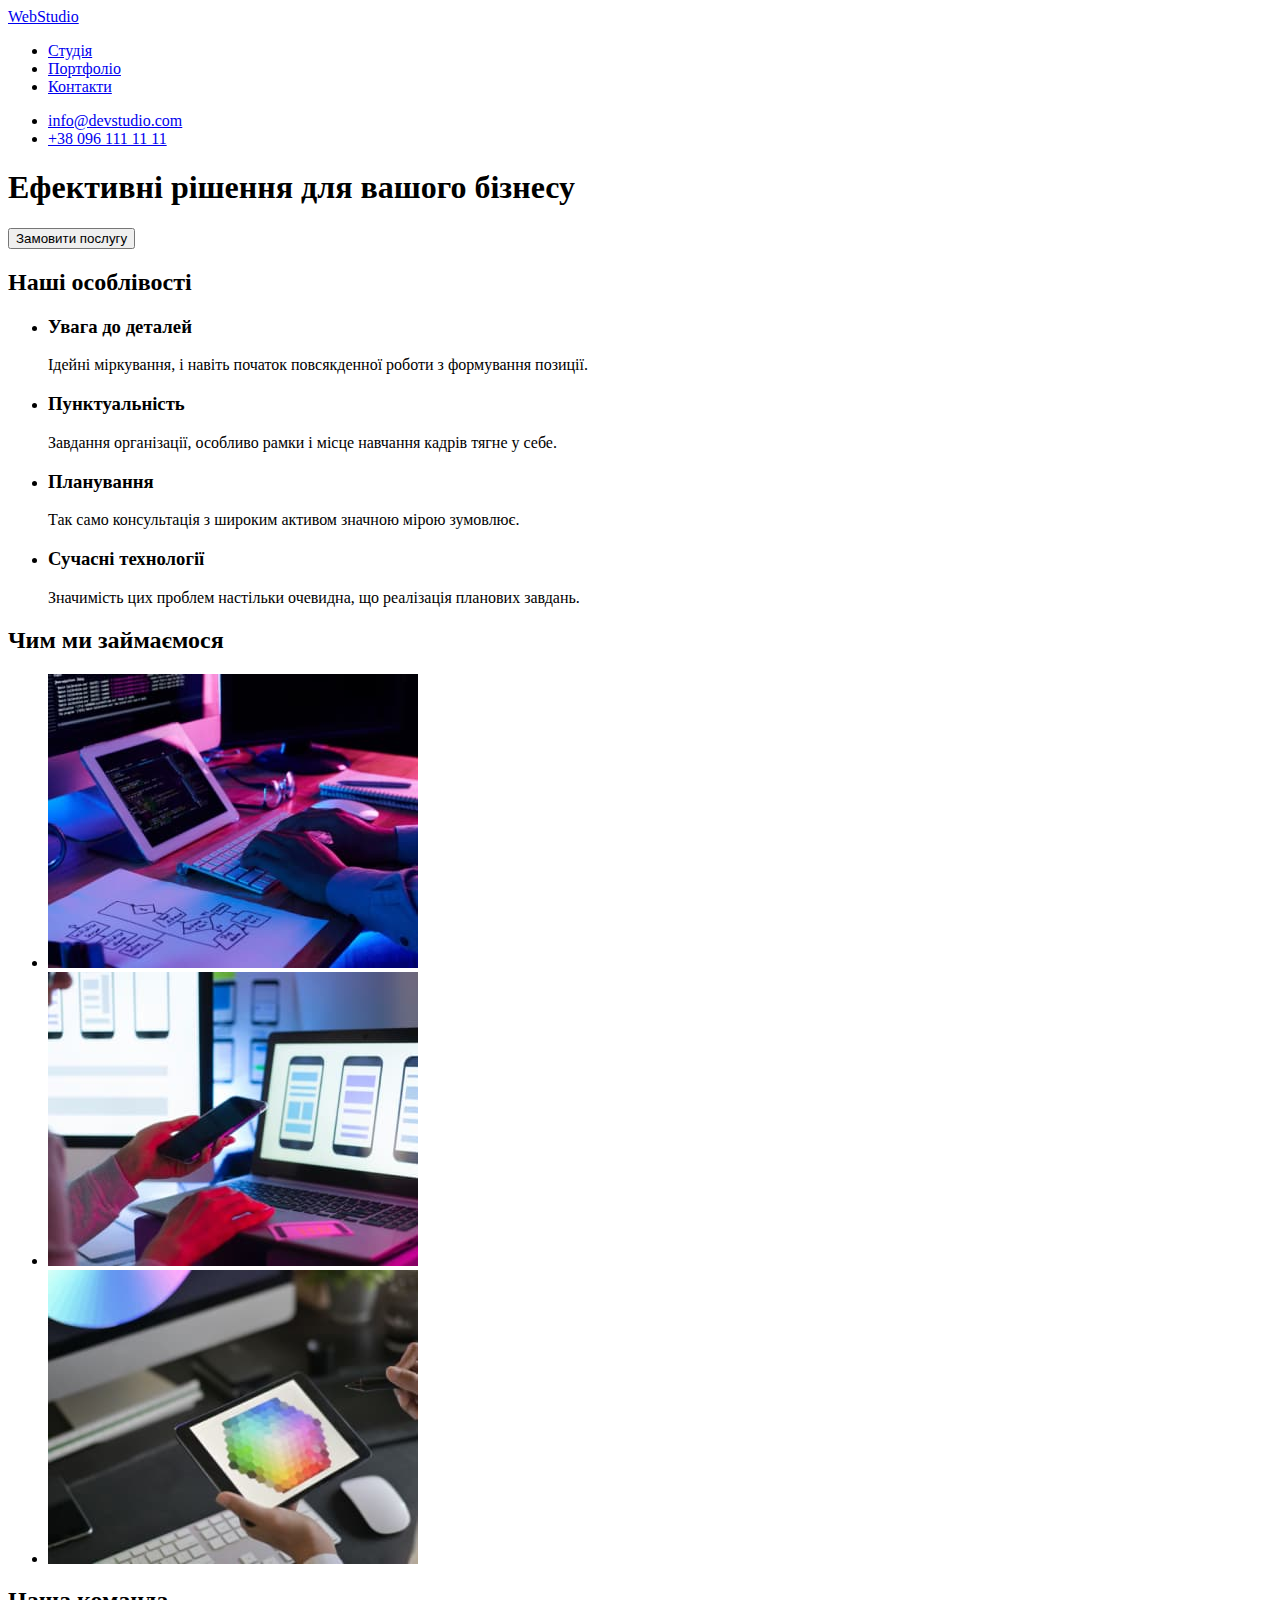
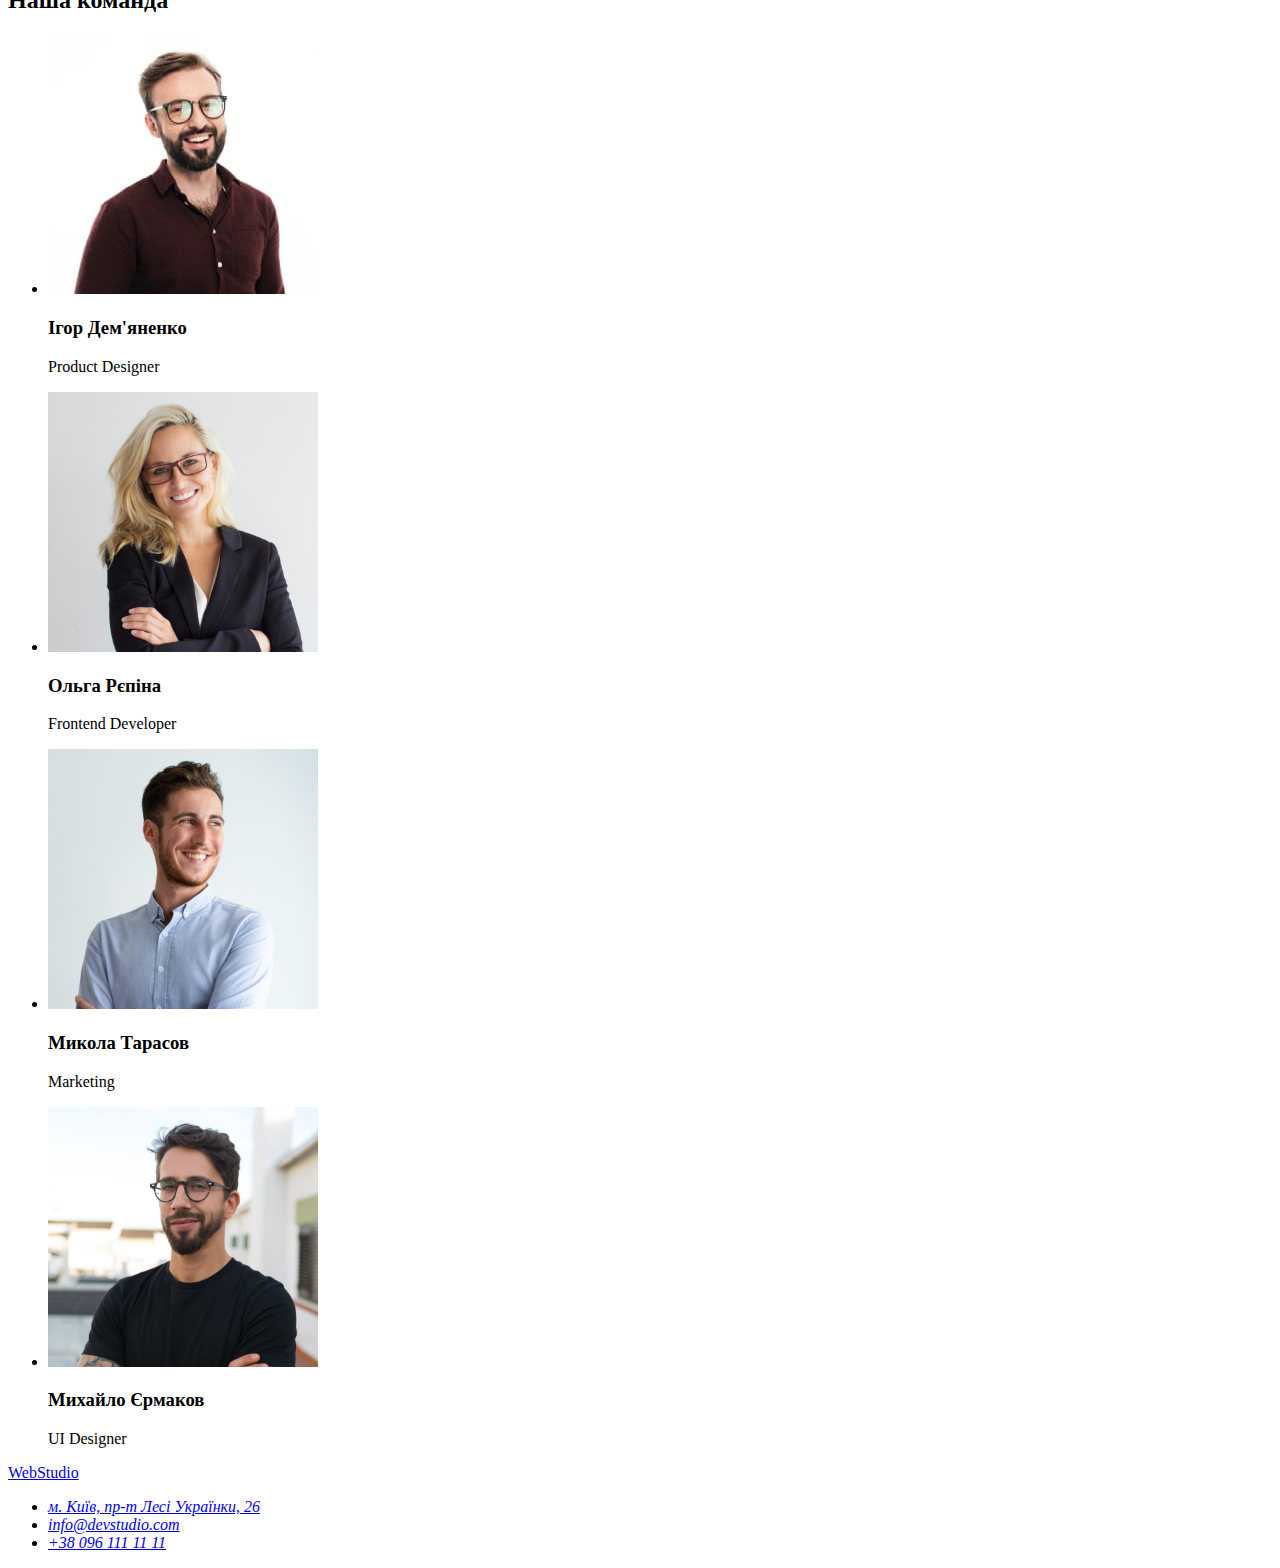
==== index.html @ 3c01150c "added css" ====
<!DOCTYPE html>
<html lang="uk">
  <head>
    <meta charset="UTF-8" />
    <meta http-equiv="X-UA-Compatible" content="IE=edge" />
    <meta name="viewport" content="width=device-width, initial-scale=1.0" />
    <title>Студія</title>
    <link rel="stylesheet" href="./css/styles.css" />
  </head>
  <body>
    <header>
      <nav>
        <a href="./index.html">WebStudio</a>
        <ul>
          <li><a href="./index.html">Студія</a></li>
          <li><a href="./portfolio.html">Портфоліо</a></li>
          <li><a href="#">Контакти</a></li>
        </ul>
      </nav>
      <ul>
        <li><a href="info@devstudio.com">info@devstudio.com</a></li>
        <li><a href="+380961111111">+38 096 111 11 11</a></li>
      </ul>
    </header>

    <main>
      <section>
        <h1>Ефективні рішення для вашого бізнесу</h1>
        <button type="button">Замовити послугу</button>
      </section>

      <section>
        <h2>Наші особлівості</h2>
        <ul>
          <li>
            <h3>Увага до деталей</h3>
            <p>Ідейні міркування, і навіть початок повсякденної роботи з формування позиції.</p>
          </li>
          <li>
            <h3>Пунктуальність</h3>
            <p>Завдання організації, особливо рамки і місце навчання кадрів тягне у себе.</p>
          </li>
          <li>
            <h3>Планування</h3>
            <p>Так само консультація з широким активом значною мірою зумовлює.</p>
          </li>
          <li>
            <h3>Сучасні технології</h3>
            <p>Значимість цих проблем настільки очевидна, що реалізація планових завдань.</p>
          </li>
        </ul>
      </section>

      <section>
        <h2>Чим ми займаємося</h2>
        <ul>
          <li><img src="./images/comp1.jpg" alt="фото з компом" width="370" /></li>
          <li><img src="./images/comp2.jpg" alt="фото з компом та мобілкою" width="370" /></li>
          <li><img src="./images/comp3.jpg" alt="фото з компом та планшетом" width="370" /></li>
        </ul>
      </section>

      <section>
        <h2>Наша команда</h2>
        <ul>
          <li>
            <img src="./images/team1.jpg" alt="Ігор Дем'яненко" width="270" />
            <h3>Ігор Дем'яненко</h3>
            <p>Product Designer</p>
          </li>
          <li>
            <img src="./images/team2.jpg" alt="Ольга Рєпіна" width="270" />
            <h3>Ольга Рєпіна</h3>
            <p>Frontend Developer</p>
          </li>
          <li>
            <img src="./images/team3.jpg" alt="Микола Тарасов" width="270" />
            <h3>Микола Тарасов</h3>
            <p>Marketing</p>
          </li>
          <li>
            <img src="./images/team4.jpg" alt="Михаїл Єрмаков" width="270" />
            <h3>Михайло Єрмаков</h3>
            <p>UI Designer</p>
          </li>
        </ul>
      </section>
    </main>

    <footer>
      <a href="./index.html">WebStudio</a>
      <address>
        <ul>
          <li>
            <a
              href="https://goo.gl/maps/CPtrU1FHBa2aNyZL9"
              target="_blank"
              rel="noopener noreferrer nofollow"
              >м. Київ, пр-т Лесі Українки, 26</a
            >
          </li>
          <li><a href="info@devstudio.com">info@devstudio.com</a></li>
          <li><a href="+380961111111">+38 096 111 11 11</a></li>
        </ul>
      </address>
    </footer>
  </body>
</html>
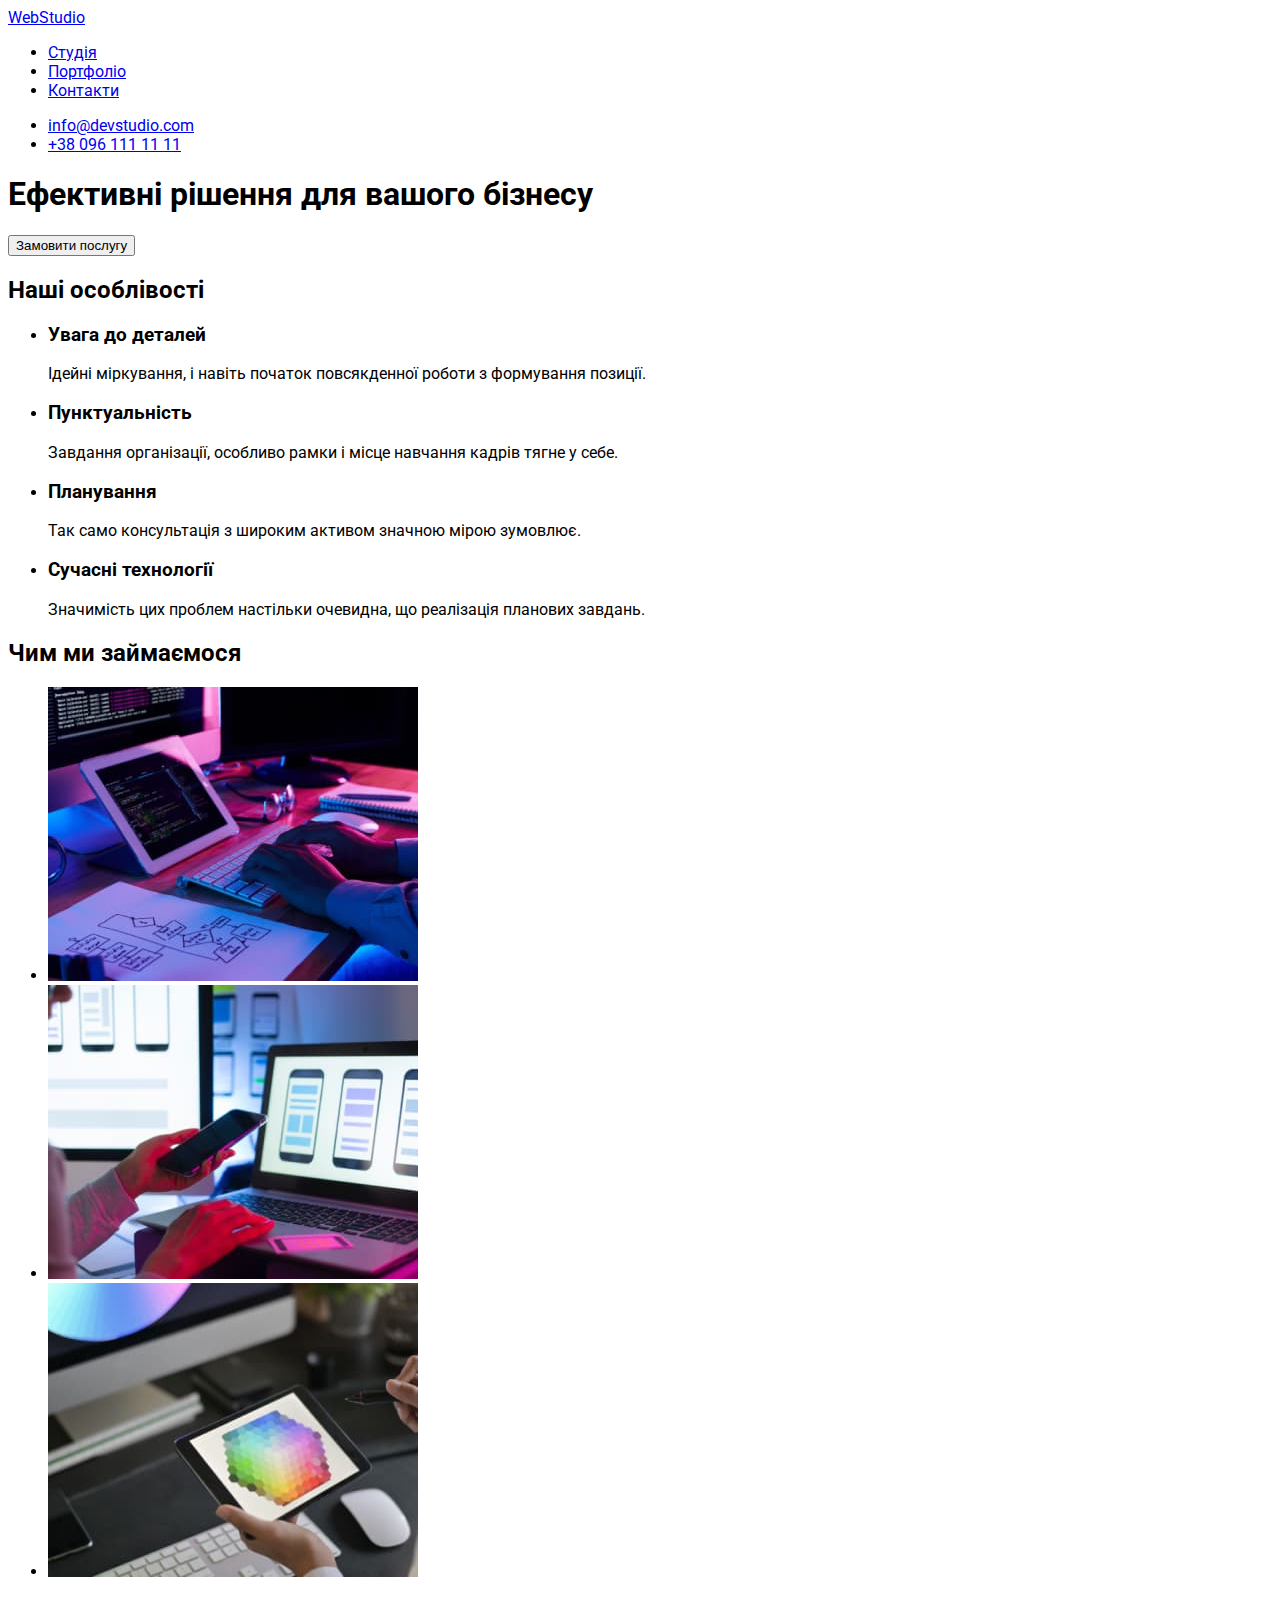
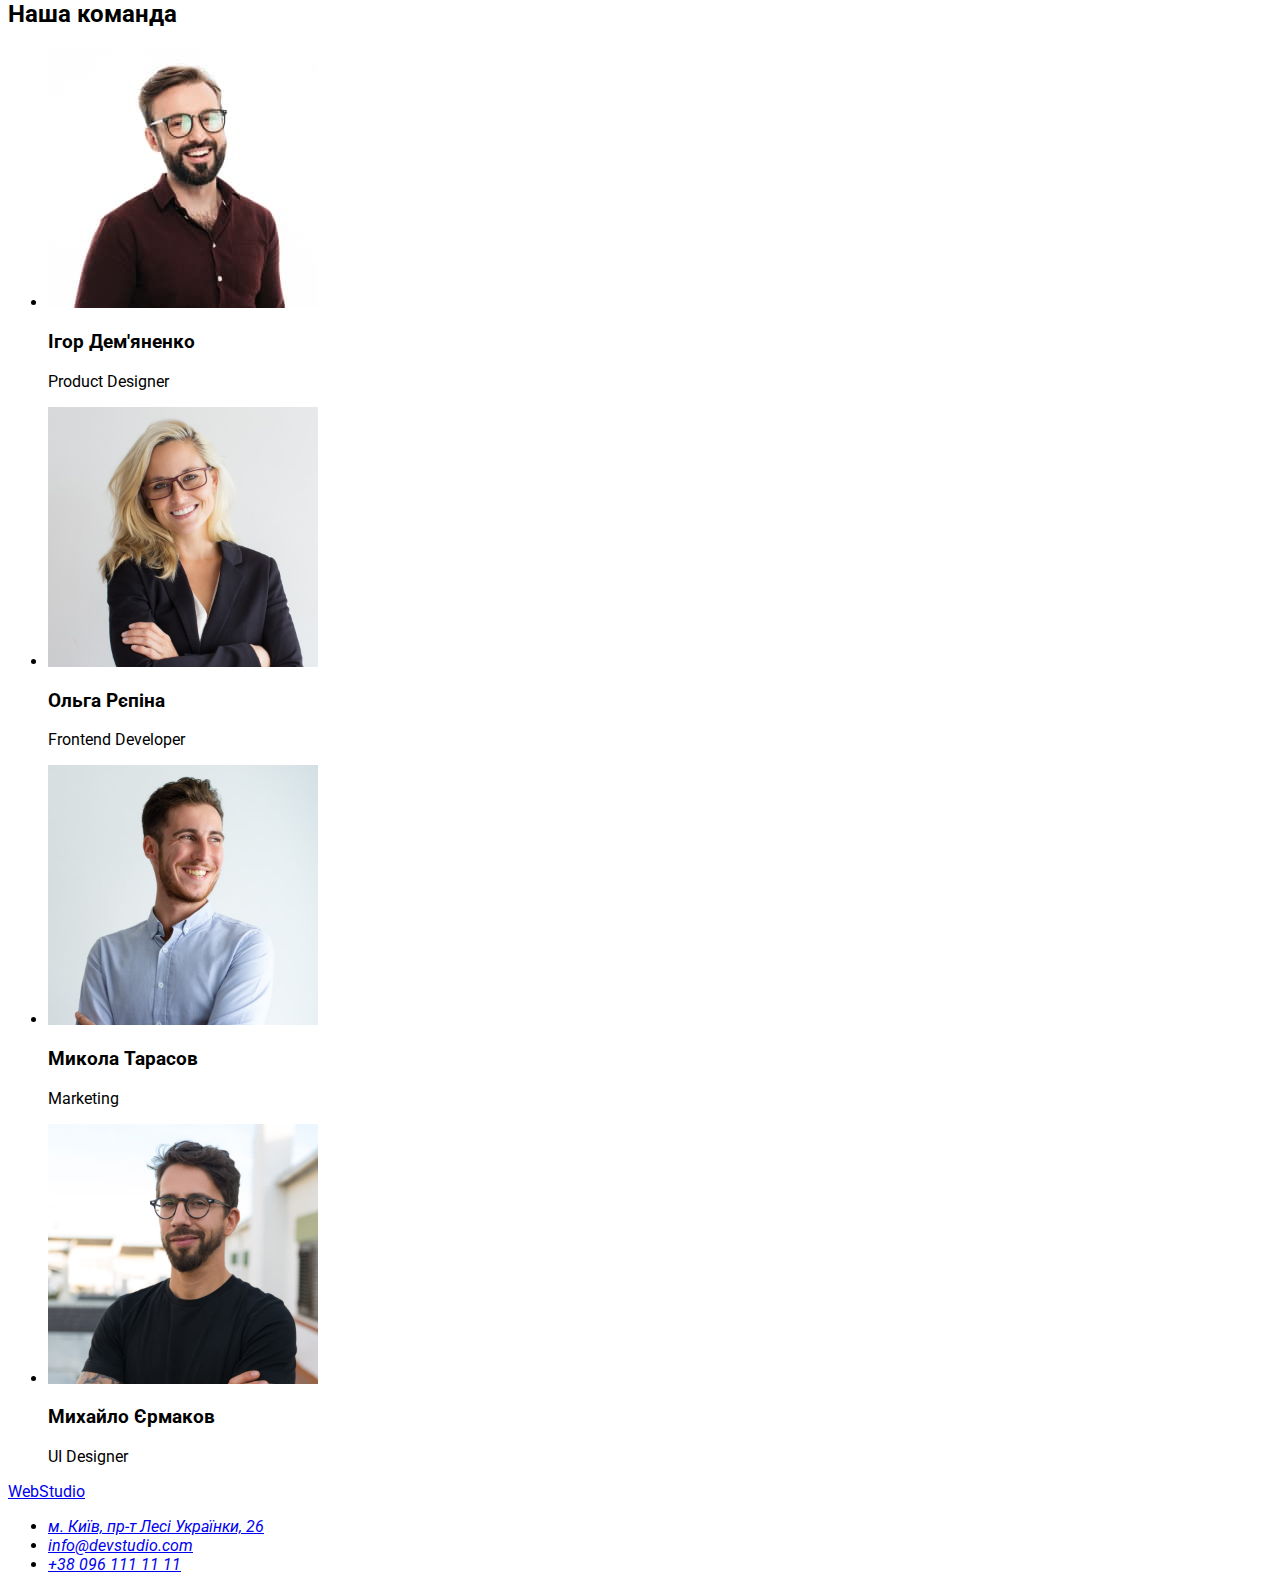
==== commit 6f6847d1: "added fonts" ====
--- a/index.html
+++ b/index.html
@@ -5,26 +5,42 @@
     <meta http-equiv="X-UA-Compatible" content="IE=edge" />
     <meta name="viewport" content="width=device-width, initial-scale=1.0" />
     <title>Студія</title>
+    <link rel="preconnect" href="https://fonts.googleapis.com" />
+    <link rel="preconnect" href="https://fonts.gstatic.com" crossorigin />
+    <link
+      href="https://fonts.googleapis.com/css2?family=Raleway:wght@700&family=Roboto:wght@400;500;700;900&display=swap"
+      rel="stylesheet"
+    />
     <link rel="stylesheet" href="./css/styles.css" />
   </head>
   <body>
-    <header>
-      <nav>
-        <a href="./index.html">WebStudio</a>
-        <ul>
-          <li><a href="./index.html">Студія</a></li>
-          <li><a href="./portfolio.html">Портфоліо</a></li>
-          <li><a href="#">Контакти</a></li>
+    <header class="header">
+      <nav class="header-nav">
+        <a href="./index.html" class="header-logo">WebStudio</a>
+        <ul class="header-list">
+          <li class="header-item">
+            <a href="./index.html" class="header-link">Студія</a>
+          </li>
+          <li class="header-item">
+            <a href="./portfolio.html" class="header-link">Портфоліо</a>
+          </li>
+          <li class="header-item">
+            <a href="#" class="header-link">Контакти</a>
+          </li>
         </ul>
       </nav>
-      <ul>
-        <li><a href="info@devstudio.com">info@devstudio.com</a></li>
-        <li><a href="+380961111111">+38 096 111 11 11</a></li>
+      <ul class="header-list">
+        <li class="header-item">
+          <a href="info@devstudio.com" class="header-link">info@devstudio.com</a>
+        </li>
+        <li class="header-item">
+          <a href="+380961111111" class="header-link">+38 096 111 11 11</a>
+        </li>
       </ul>
     </header>
 
     <main>
-      <section>
+      <section class="hero">
         <h1>Ефективні рішення для вашого бізнесу</h1>
         <button type="button">Замовити послугу</button>
       </section>
--- a/css/styles.css
+++ b/css/styles.css
@@ -0,0 +1,3 @@
+body {
+  font-family: 'Roboto', sans-serif;
+}
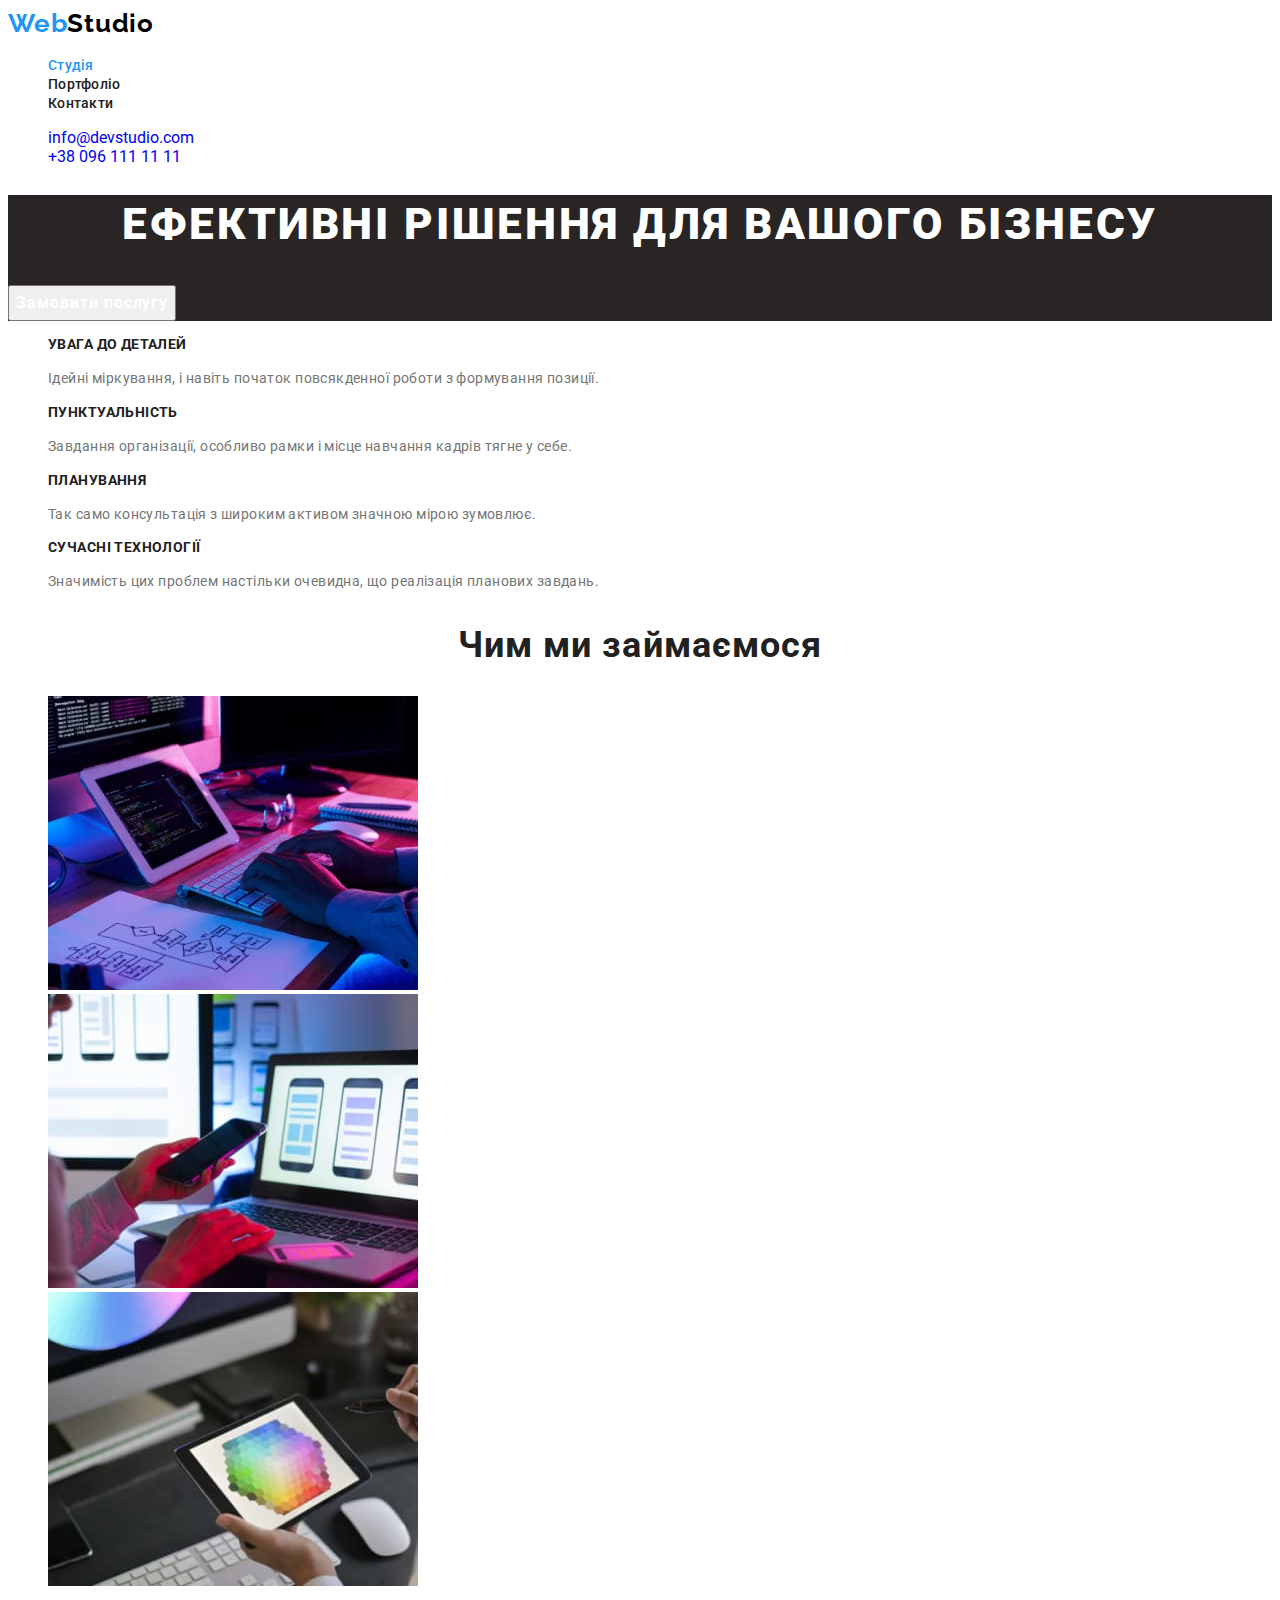
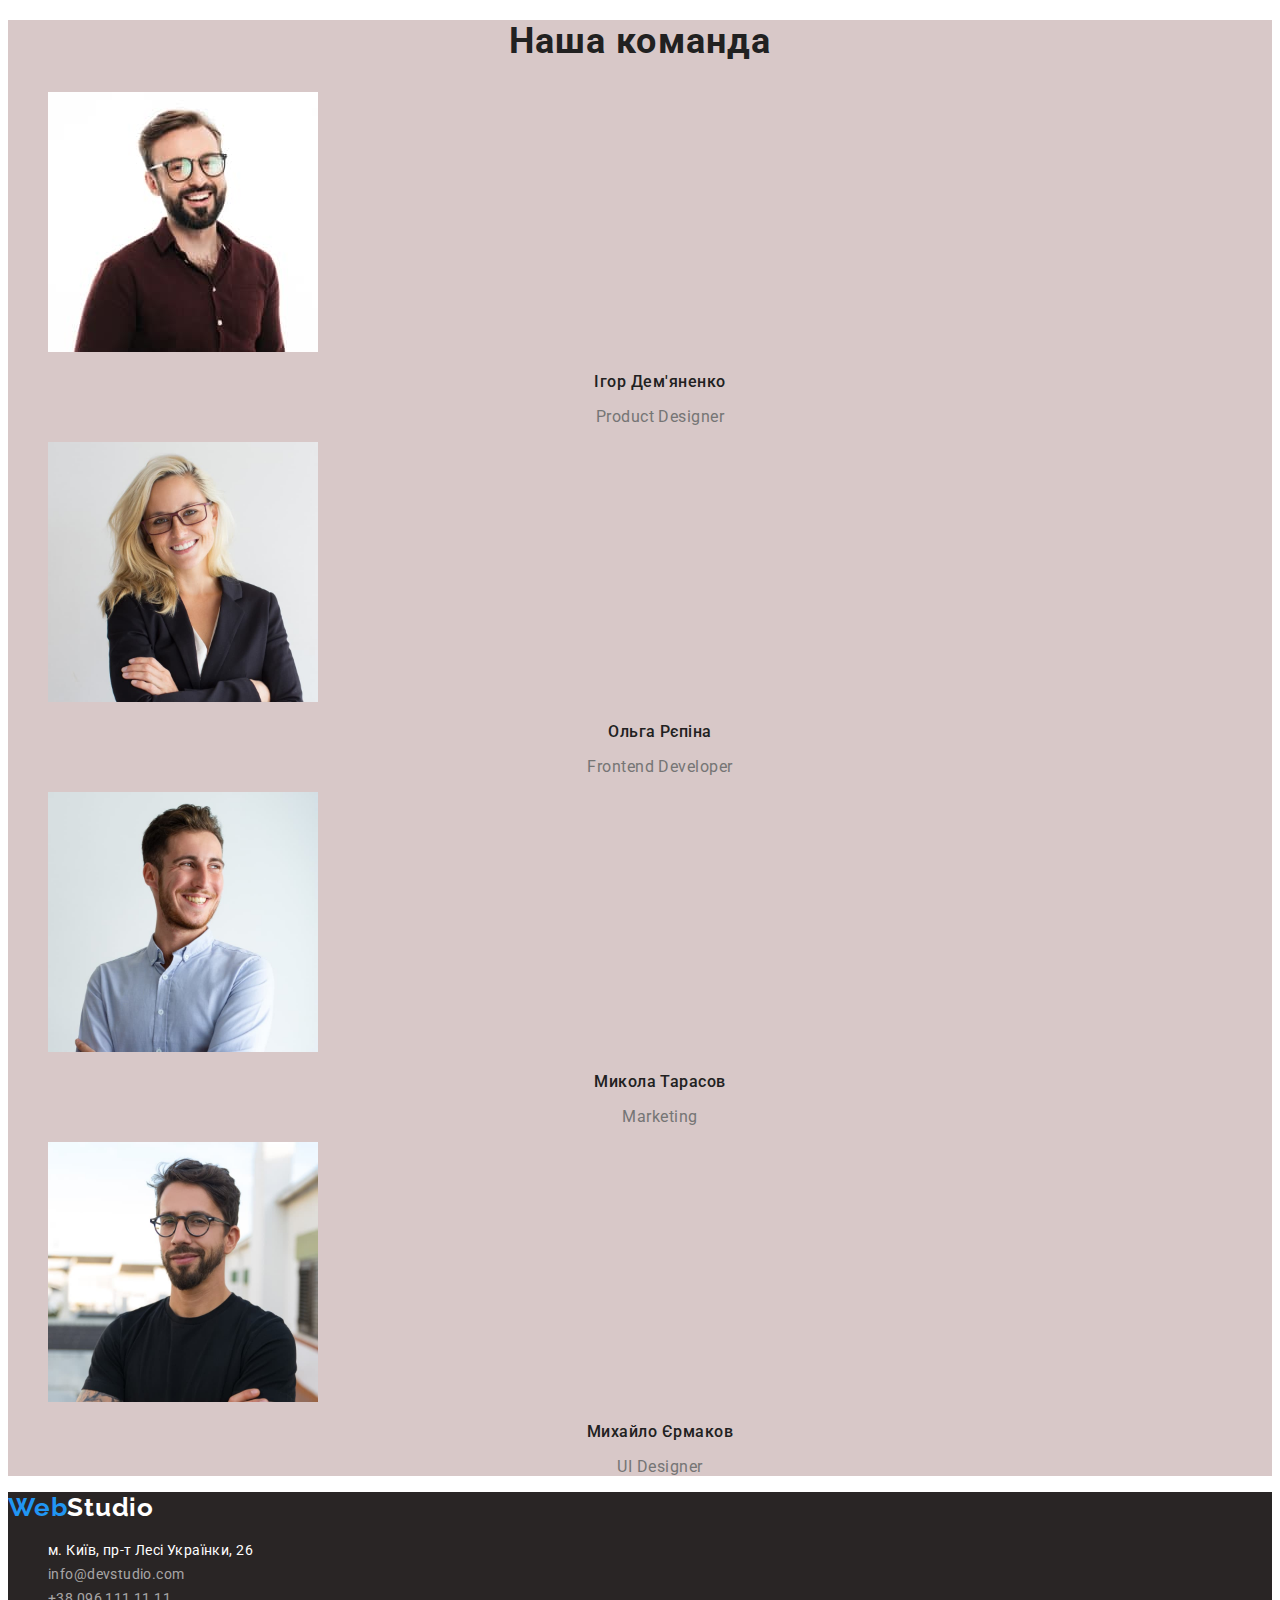
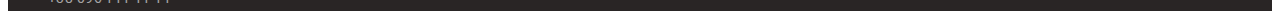
==== commit 176aa3b8: "homework finished" ====
--- a/index.html
+++ b/index.html
@@ -16,107 +16,126 @@
   <body>
     <header class="header">
       <nav class="header-nav">
-        <a href="./index.html" class="header-logo">WebStudio</a>
-        <ul class="header-list">
+        <a href="./index.html" class="header-logo link"
+          >Web<span class="header-logo-black link">Studio</span></a
+        >
+        <ul class="header-list list">
           <li class="header-item">
-            <a href="./index.html" class="header-link">Студія</a>
+            <a href="./index.html" class="header-link link current">Студія</a>
           </li>
           <li class="header-item">
-            <a href="./portfolio.html" class="header-link">Портфоліо</a>
+            <a href="./portfolio.html" class="header-link link">Портфоліо</a>
           </li>
           <li class="header-item">
-            <a href="#" class="header-link">Контакти</a>
+            <a href="#" class="header-link link">Контакти</a>
           </li>
         </ul>
       </nav>
-      <ul class="header-list">
+      <ul class="header-list list">
         <li class="header-item">
-          <a href="info@devstudio.com" class="header-link">info@devstudio.com</a>
+          <a href="info@devstudio.com" class="header-contact link">info@devstudio.com</a>
         </li>
         <li class="header-item">
-          <a href="+380961111111" class="header-link">+38 096 111 11 11</a>
+          <a href="+380961111111" class="header-contact link">+38 096 111 11 11</a>
         </li>
       </ul>
     </header>
 
     <main>
       <section class="hero">
-        <h1>Ефективні рішення для вашого бізнесу</h1>
-        <button type="button">Замовити послугу</button>
+        <h1 class="hero-title">Ефективні рішення для вашого бізнесу</h1>
+        <button type="button" class="hero-btn pointer">Замовити послугу</button>
       </section>
 
-      <section>
-        <h2>Наші особлівості</h2>
-        <ul>
-          <li>
-            <h3>Увага до деталей</h3>
-            <p>Ідейні міркування, і навіть початок повсякденної роботи з формування позиції.</p>
+      <section class="features">
+        <h2 class="visually-hidden">Наші особлівості</h2>
+        <ul class="features-list list">
+          <li class="features-item">
+            <h3 class="features-subtitle">Увага до деталей</h3>
+            <p class="features-text">
+              Ідейні міркування, і навіть початок повсякденної роботи з формування позиції.
+            </p>
           </li>
-          <li>
-            <h3>Пунктуальність</h3>
-            <p>Завдання організації, особливо рамки і місце навчання кадрів тягне у себе.</p>
+          <li class="features-item">
+            <h3 class="features-subtitle">Пунктуальність</h3>
+            <p class="features-text">
+              Завдання організації, особливо рамки і місце навчання кадрів тягне у себе.
+            </p>
           </li>
-          <li>
-            <h3>Планування</h3>
-            <p>Так само консультація з широким активом значною мірою зумовлює.</p>
+          <li class="features-item">
+            <h3 class="features-subtitle">Планування</h3>
+            <p class="features-text">
+              Так само консультація з широким активом значною мірою зумовлює.
+            </p>
           </li>
-          <li>
-            <h3>Сучасні технології</h3>
-            <p>Значимість цих проблем настільки очевидна, що реалізація планових завдань.</p>
+          <li class="features-item">
+            <h3 class="features-subtitle">Сучасні технології</h3>
+            <p class="features-text">
+              Значимість цих проблем настільки очевидна, що реалізація планових завдань.
+            </p>
           </li>
         </ul>
       </section>
 
-      <section>
-        <h2>Чим ми займаємося</h2>
-        <ul>
-          <li><img src="./images/comp1.jpg" alt="фото з компом" width="370" /></li>
-          <li><img src="./images/comp2.jpg" alt="фото з компом та мобілкою" width="370" /></li>
-          <li><img src="./images/comp3.jpg" alt="фото з компом та планшетом" width="370" /></li>
+      <section class="business">
+        <h2 class="business-title">Чим ми займаємося</h2>
+        <ul class="business-list list">
+          <li class="business-item">
+            <img src="./images/comp1.jpg" alt="фото з компом" width="370" />
+          </li>
+          <li class="business-item">
+            <img src="./images/comp2.jpg" alt="фото з компом та мобілкою" width="370" />
+          </li>
+          <li class="business-item">
+            <img src="./images/comp3.jpg" alt="фото з компом та планшетом" width="370" />
+          </li>
         </ul>
       </section>
 
-      <section>
-        <h2>Наша команда</h2>
-        <ul>
-          <li>
+      <section class="team">
+        <h2 class="team-title">Наша команда</h2>
+        <ul class="team-list list">
+          <li class="team-item">
             <img src="./images/team1.jpg" alt="Ігор Дем'яненко" width="270" />
-            <h3>Ігор Дем'яненко</h3>
-            <p>Product Designer</p>
+            <h3 class="team-subtitle">Ігор Дем'яненко</h3>
+            <p class="team-text">Product Designer</p>
           </li>
-          <li>
+          <li class="team-item">
             <img src="./images/team2.jpg" alt="Ольга Рєпіна" width="270" />
-            <h3>Ольга Рєпіна</h3>
-            <p>Frontend Developer</p>
+            <h3 class="team-subtitle">Ольга Рєпіна</h3>
+            <p class="team-text">Frontend Developer</p>
           </li>
-          <li>
+          <li class="team-item">
             <img src="./images/team3.jpg" alt="Микола Тарасов" width="270" />
-            <h3>Микола Тарасов</h3>
-            <p>Marketing</p>
+            <h3 class="team-subtitle">Микола Тарасов</h3>
+            <p class="team-text">Marketing</p>
           </li>
-          <li>
+          <li class="team-item">
             <img src="./images/team4.jpg" alt="Михаїл Єрмаков" width="270" />
-            <h3>Михайло Єрмаков</h3>
-            <p>UI Designer</p>
+            <h3 class="team-subtitle">Михайло Єрмаков</h3>
+            <p class="team-text">UI Designer</p>
           </li>
         </ul>
       </section>
     </main>
 
-    <footer>
-      <a href="./index.html">WebStudio</a>
+    <footer class="footer">
+      <a href="./index.html" class="footer-logo link"
+        >Web<span class="footer-logo-white link">Studio</span></a
+      >
       <address>
-        <ul>
-          <li>
+        <ul class="footer-list list">
+          <li class="footer-item">
             <a
               href="https://goo.gl/maps/CPtrU1FHBa2aNyZL9"
               target="_blank"
               rel="noopener noreferrer nofollow"
+              class="footer-adr link"
               >м. Київ, пр-т Лесі Українки, 26</a
             >
           </li>
-          <li><a href="info@devstudio.com">info@devstudio.com</a></li>
-          <li><a href="+380961111111">+38 096 111 11 11</a></li>
+          <li><a href="info@devstudio.com" class="footer-contact link">info@devstudio.com</a></li>
+          <li><a href="+380961111111" class="footer-contact link">+38 096 111 11 11</a></li>
         </ul>
       </address>
     </footer>
--- a/css/styles.css
+++ b/css/styles.css
@@ -1,3 +1,259 @@
+:root {
+  --main-title-color: #212121;
+  --main-text-color: #757575;
+  --logo-main-color: #2196f3;
+  --accent-color: #2196f3;
+}
+
 body {
   font-family: 'Roboto', sans-serif;
 }
+
+.list {
+  list-style: none;
+}
+
+.link {
+  text-decoration: none;
+}
+
+.pointer {
+  cursor: pointer;
+}
+
+.visually-hidden {
+  position: absolute;
+  white-space: nowrap;
+  width: 1px;
+  height: 1px;
+  overflow: hidden;
+  border: 0;
+  padding: 0;
+  clip: rect(0 0 0 0);
+  clip-path: inset(50%);
+  margin: -1px;
+}
+
+/* --------HEADER---------- */
+.header-logo,
+.header-logo-black {
+  font-family: 'Raleway';
+  font-style: normal;
+  font-weight: 700;
+  font-size: 26px;
+  line-height: 1.19;
+  letter-spacing: 0.03em;
+}
+
+.header-logo {
+  color: #2196f3;
+}
+
+.header-logo-black {
+  color: #000000;
+}
+
+.header-link {
+  font-weight: 500;
+  font-size: 14px;
+  line-height: 1.14;
+  letter-spacing: 0.02em;
+  color: #212121;
+}
+
+.header-item .link.current {
+  color: var(--accent-color);
+}
+
+.header-cont,
+.header-tel {
+  font-weight: 500;
+  font-size: 14px;
+  line-height: 1.14;
+  letter-spacing: 0.02em;
+
+  color: #757575;
+}
+
+.header-link:hover,
+.header-contact:hover,
+.header-link:focus,
+.header-contact:focus {
+  color: var(--accent-color);
+}
+
+/* --------HERO---------- */
+.hero {
+  background-color: rgb(41, 37, 37);
+}
+
+.hero-title {
+  font-weight: 900;
+  font-size: 44px;
+  line-height: 1.36;
+  text-align: center;
+  letter-spacing: 0.06em;
+  text-transform: uppercase;
+  color: #ffffff;
+}
+
+.hero-btn:hover,
+.hero-btn:focus {
+  background-color: var(--accent-color);
+}
+
+.hero-btn {
+  font-family: inherit;
+  font-style: normal;
+  font-weight: 700;
+  font-size: 16px;
+  line-height: 1.88;
+  display: flex;
+  align-items: center;
+  text-align: center;
+  letter-spacing: 0.06em;
+  color: #ffffff;
+}
+
+/* --------FEATURES---------- */
+.features-subtitle {
+  font-weight: 700;
+  font-size: 14px;
+  line-height: 1.14;
+  letter-spacing: 0.03em;
+  text-transform: uppercase;
+
+  color: var(--main-title-color);
+}
+
+.features-text {
+  font-size: 14px;
+  line-height: 1.71;
+  letter-spacing: 0.03em;
+
+  color: var(--main-text-color);
+}
+
+/* --------BUSINESS---------- */
+.business-title {
+  font-size: 36px;
+  line-height: 1.17;
+  text-align: center;
+  letter-spacing: 0.03em;
+
+  color: var(--main-title-color);
+}
+
+/* --------TEAM---------- */
+.team {
+  background-color: #d8c8c8;
+}
+
+.team-title {
+  font-size: 36px;
+  line-height: 1.17;
+  text-align: center;
+  letter-spacing: 0.03em;
+
+  color: var(--main-title-color);
+}
+
+.team-subtitle {
+  font-weight: 500;
+  font-size: 16px;
+  line-height: 1.19;
+  text-align: center;
+  letter-spacing: 0.03em;
+
+  color: var(--main-title-color);
+}
+
+.team-text {
+  font-size: 16px;
+  line-height: 1.19;
+  text-align: center;
+  letter-spacing: 0.03em;
+
+  color: var(--main-text-color);
+}
+
+/* --------FOOTER---------- */
+.footer {
+  background-color: rgb(41, 37, 37);
+}
+
+.footer-adr:hover,
+.footer-contact:hover,
+.footer-adr:focus,
+.footer-contact:focus {
+  color: var(--accent-color);
+}
+
+.footer-logo,
+.footer-logo-white {
+  font-family: 'Raleway';
+  font-style: normal;
+  font-weight: 700;
+  font-size: 26px;
+  line-height: 1.19;
+  letter-spacing: 0.03em;
+}
+
+.footer-logo {
+  color: #2196f3;
+}
+
+.footer-logo-white {
+  color: #ffffff;
+}
+
+.footer-adr,
+.footer-contact {
+  font-style: normal;
+  font-weight: 400;
+  font-size: 14px;
+  line-height: 1.71;
+  letter-spacing: 0.03em;
+}
+
+.footer-adr {
+  color: #ffffff;
+}
+
+.footer-contact {
+  color: rgba(255, 255, 255, 0.6);
+}
+
+/* -----------------------PORTFOLIO------------------------- */
+/* --------FILTER---------- */
+.filter-btn {
+  font-family: 'Roboto';
+  font-style: normal;
+  font-weight: 500;
+  font-size: 16px;
+  line-height: 1.62;
+  text-align: center;
+  letter-spacing: 0.03em;
+
+  color: #212121;
+}
+
+.filter-btn:hover,
+.filter-btn:focus {
+  background-color: var(--accent-color);
+}
+
+.examples-title {
+  font-size: 18px;
+  line-height: 2;
+  letter-spacing: 0.06em;
+  color: #212121;
+}
+
+.examples-text {
+  font-size: 16px;
+  line-height: 1.88;
+  letter-spacing: 0.03em;
+
+  color: #757575;
+}
